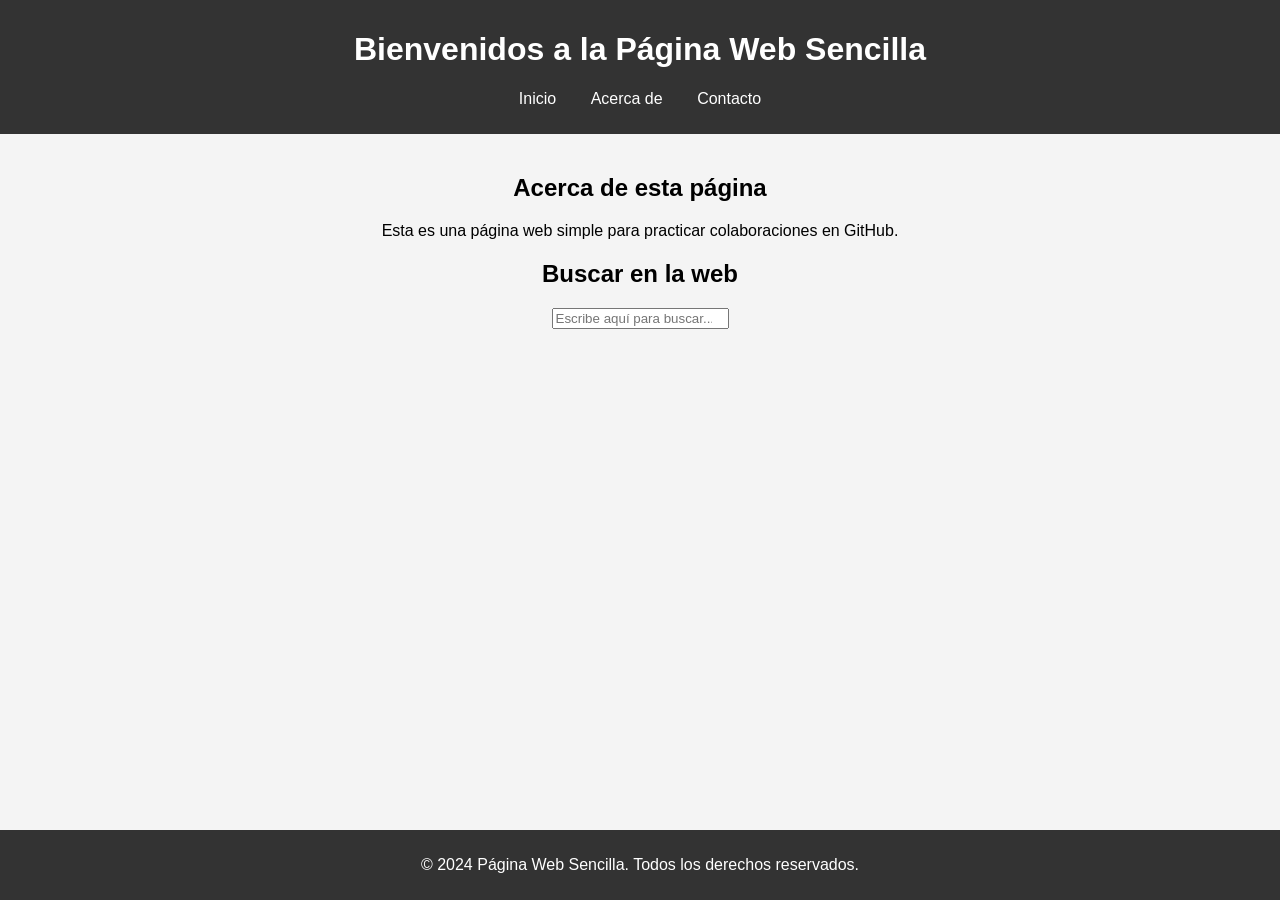
==== index.html @ ca97f8be "Buscador sencillo en el body añadido" ====
<!-- index.html -->
<!DOCTYPE html>
<html lang="es">
<head>
    <meta charset="UTF-8">
    <meta name="viewport" content="width=device-width, initial-scale=1.0">
    <title>Página Web Sencilla</title>
    <link rel="stylesheet" href="style.css">
</head>
<body>
    <header>
        <h1>Bienvenidos a la Página Web Sencilla</h1>
        <nav>
            <ul>
                <li><a href="#">Inicio</a></li>
                <li><a href="#">Acerca de</a></li>
                <li><a href="#">Contacto</a></li>
            </ul>
        </nav>
    </header>
    <main>
        <section id="about">
            <h2>Acerca de esta página</h2>
            <p>Esta es una página web simple para practicar colaboraciones en GitHub.</p>
        </section>
        <section id="buscador">
            <h2>Buscar en la web</h2>
            <input type="search" placeholder="Escribe aquí para buscar...">
        </section>
    </main>
    <footer>
        <p>&copy; 2024 Página Web Sencilla. Todos los derechos reservados.</p>
    </footer>
    <script src="script.js"></script>
</body>
</html>
---- style.css ----
/* style.css */
body {
    font-family: Arial, sans-serif;
    margin: 0;
    padding: 0;
    background-color: #f4f4f4;
}

header {
    background-color: #333;
    color: #fff;
    padding: 10px 0;
    text-align: center;
}

nav ul {
    list-style: none;
    padding: 0;
}

nav ul li {
    display: inline;
    margin: 0 15px;
}

nav ul li a {
    color: #fff;
    text-decoration: none;
}

main {
    padding: 20px;
    text-align: center;
}

footer {
    background-color: #333;
    color: #fff;
    text-align: center;
    padding: 10px 0;
    position: fixed;
    width: 100%;
    bottom: 0;
}
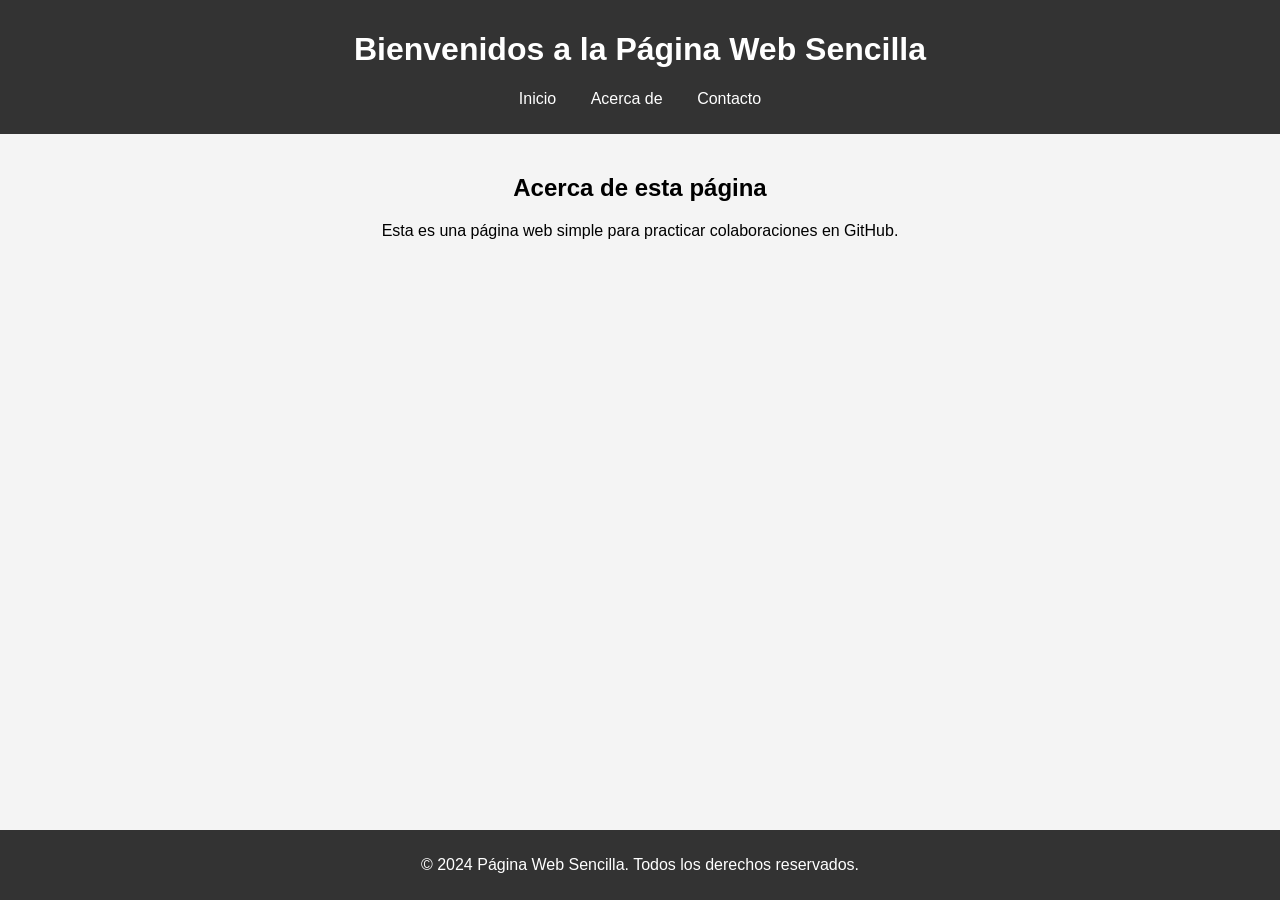
==== commit 46b71826: "Buscador sencillo en el body añadido en el archivo index correcto" ====
--- a/index.html
+++ b/index.html
@@ -23,10 +23,6 @@
             <h2>Acerca de esta página</h2>
             <p>Esta es una página web simple para practicar colaboraciones en GitHub.</p>
         </section>
-        <section id="buscador">
-            <h2>Buscar en la web</h2>
-            <input type="search" placeholder="Escribe aquí para buscar...">
-        </section>
     </main>
     <footer>
         <p>&copy; 2024 Página Web Sencilla. Todos los derechos reservados.</p>
